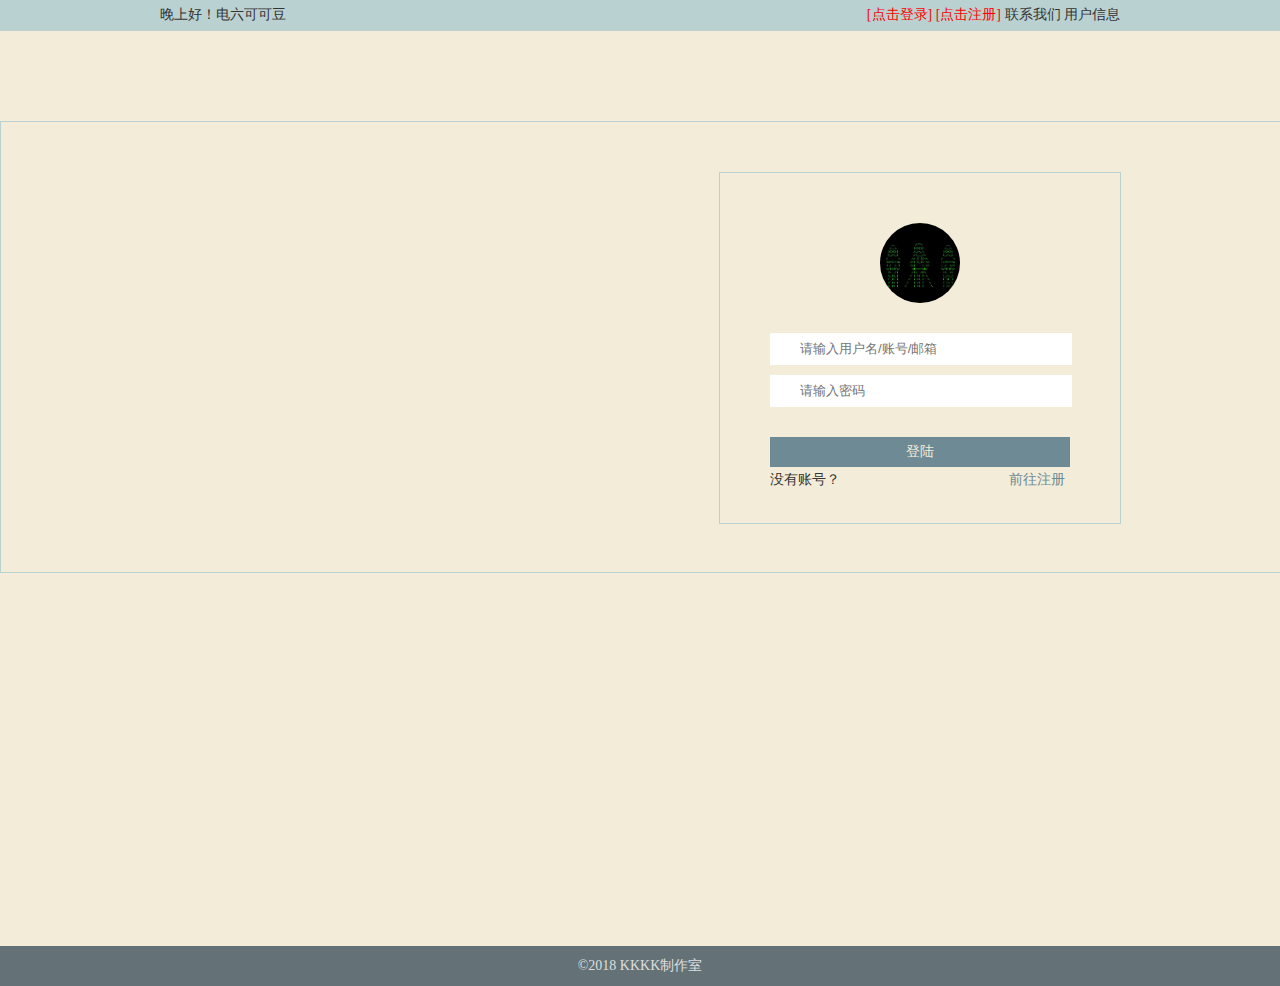
==== login.html @ 2f6fe3e9 "上传文件" ====
<!DOCTYPE html>
<html lang="en">

<head>
    <meta charset="UTF-8">
    <title>Mo博客网</title>
    <link rel="stylesheet" href="./resource/common/css/common.css">
    <link rel="stylesheet" href="./resource/css/login.css">
    <script src="./resource/jq_1.7/jquery.min.js"></script>
</head>

<body>
    <!-- 公共头部 -->
    <div class="common_head">
        <div class="contain">
            <!-- 用户信息 -->
            <div class="user_info_wrap">
                <div class="at">晚上好！</div>
                <span>电六可可豆</span>
            </div>
            <!-- 操作 -->
            <div class="user_login_wrap">
                <span class="login">[点击登录]</span>
                <span class="register">[点击注册]</span>
                <span class="contact">联系我们</span>
                <span class="user_info">用户信息</span>
            </div>
        </div>
    </div>
    <div class="main">
        <div class="login_wrap">
            <div class="contain">
                <form class="login_form">
                    <div class="img_wrap">
                        <img src="./resource/img/user.png">
                    </div>
                    <input type="text" class="user" id="user" placeholder="请输入用户名/账号/邮箱" autocomplete="off" />
                    <input type="password" class="password" id="password" placeholder="请输入密码" autocomplete="off" />
                    <a class="login_btn">登陆</a>
                    <a>没有账号？<span class="to_register">前往注册</span></a>
                </form>
                <!-- 注册 -->
                <form class="register_form">
                    <input type="text" class="r_user" id="r_user" placeholder="请输入用户名/账号/邮箱" autocomplete="off" />
                    <input type="password" class="r_password" id="r_password" placeholder="请输入密码" autocomplete="off" />
                    <input type="password" class="r_password" id="c_password" placeholder="请确认密码" autocomplete="off" />
                    <a class="register_btn">注册</a>
                    <a>已有账号？<span class="to_login">立即登陆</span></a>
                </form>
            </div>
        </div>
    </div>
    <!-- 公共尾部 -->
    <div class="common_tail">
        <div class="contain">
            <span>©2018 KKKK制作室</span>
        </div>
    </div>
    <script src="./resource/common/js/common.js"></script>
    <script src="./resource/js/login.js"></script>
</body>

</html>
---- resource/common/css/common.css ----
html,body{
    margin: 0;
    padding: 0;
    font-family: 'Microsoft Yahei';
    font-size: 14px;
    color: #333333;
    background-color: #F3ECD9;
}
a{
    text-decoration: none;
    color: #333333;
}
/* 公共头尾 -start*/
.common_head{
    height: 30px;
    line-height: 30px;
    width: 100%;
    border-bottom: 1px solid #BAD1D1;
    background-color: #BAD1D1;
}
.common_head .contain{
    width: 960px;
    margin: 0 auto;
}
.common_head .contain .user_info_wrap{
    float: left;
}
.common_head .contain .user_info_wrap .at{
    float: left;
}
.common_head .contain .user_login_wrap{
    float: right;
}
.common_head .contain .user_login_wrap span{
    cursor: pointer;
}
.common_head .contain .user_login_wrap span.login{
    color: #FF0000;
}
.common_head .contain .user_login_wrap span.register{
    color: #FF0000;
}

.common_tail{
    height: 40px;
    line-height: 40px;
    background-color: #647277;
}
.common_tail .contain{
    width: 960px;
    margin: 0 auto;
    text-align: center;
    color: #dfdfdf;
}
/* 公共头尾 -end*/

.main{
    min-height: 915px;
    background-color: #F3ECD9;
    margin: 0 auto;
    overflow: hidden;
}
.main .contain{
    width: 960px;
    min-height: 915px;
    /* border: 1px solid #BAD1D1; */
    margin: 0 auto;
    padding: 0;
    position: relative;
}

/*广告-start*/
.main .ad_l{
    position: absolute;
    width: 200px;
    height: 150px;
    border: 1px solid #BAD1D1;
    left: -210px;
    top: 0;
}
.main .ad_r{
    position: absolute;
    width: 200px;
    height: 450px;
    border: 1px solid #BAD1D1;
    right: -210px;
    top: 0;
}
/*广告 -end*/
---- resource/css/login.css ----
.main .login_wrap{
    height: 450px;
    width: 100%;
    border: 1px solid #BAD1D1;
    margin-top: 90px;
}

.main .login_wrap .login_form{
    border: 1px solid #BAD1D1;
    width: 400px;
    height: 350px;
    margin-top: 50px;
    float: right;
    background-color: #F3ECD9;
    /* display: none; */
}
.main .login_wrap .login_form .img_wrap{
    width: 80px;
    height: 80px;
    margin: 50px auto 0;
    border-radius: 50%;
    overflow: hidden;
}
.main .login_wrap .login_form img{
    height: 80px;
    width: 80px;
}
.main .login_wrap .login_form input{
    height: 30px;
    line-height: 30px;
    width: 270px;
    margin-left: 50px;
    border: none;
    margin-top: 10px;
    outline: none;
    padding-left: 30px;
}
.main .login_wrap .login_form input.user{
    margin-top: 30px;
}
.main .login_wrap .login_form a.login_btn{
    display: block;
    height: 30px;
    line-height: 30px;
    width: 300px;
    margin-left: 50px;
    text-align: center;
    background-color: #6E8A94;
    color: #F3ECD9;
    margin-top: 30px;
    cursor: pointer;
}
.main .login_wrap .login_form a{
    margin-left: 50px;
    height: 25px;
    line-height: 25px;
}
.main .login_wrap .login_form span.to_register{
    float: right;
    margin-right: 55px;
    color: #6E8A94;
    cursor: pointer;
}
/* 注册 */
.main .login_wrap .register_form{
    border: 1px solid #BAD1D1;
    width: 400px;
    height: 350px;
    margin-top: 50px;
    float: right;
    background-color: #F3ECD9;
    display: none;
}
.main .login_wrap .register_form .img_wrap{
    width: 80px;
    height: 80px;
    margin: 50px auto 0;
    border-radius: 50%;
    overflow: hidden;
}
.main .login_wrap .register_form img{
    height: 80px;
    width: 80px;
}
.main .login_wrap .register_form input{
    height: 30px;
    line-height: 30px;
    width: 270px;
    margin-left: 50px;
    border: none;
    margin-top: 10px;
    outline: none;
    padding-left: 30px;
}
.main .login_wrap .register_form input.r_user{
    margin-top: 115px;
}
.main .login_wrap .register_form a.register_btn{
    display: block;
    height: 30px;
    line-height: 30px;
    width: 300px;
    margin-left: 50px;
    text-align: center;
    background-color: #6E8A94;
    color: #F3ECD9;
    margin-top: 30px;
    cursor: pointer;
}
.main .login_wrap .register_form a{
    margin-left: 50px;
    height: 25px;
    line-height: 25px;
}
.main .login_wrap .register_form span.to_login{
    float: right;
    margin-right: 55px;
    color: #6E8A94;
    cursor: pointer;
}
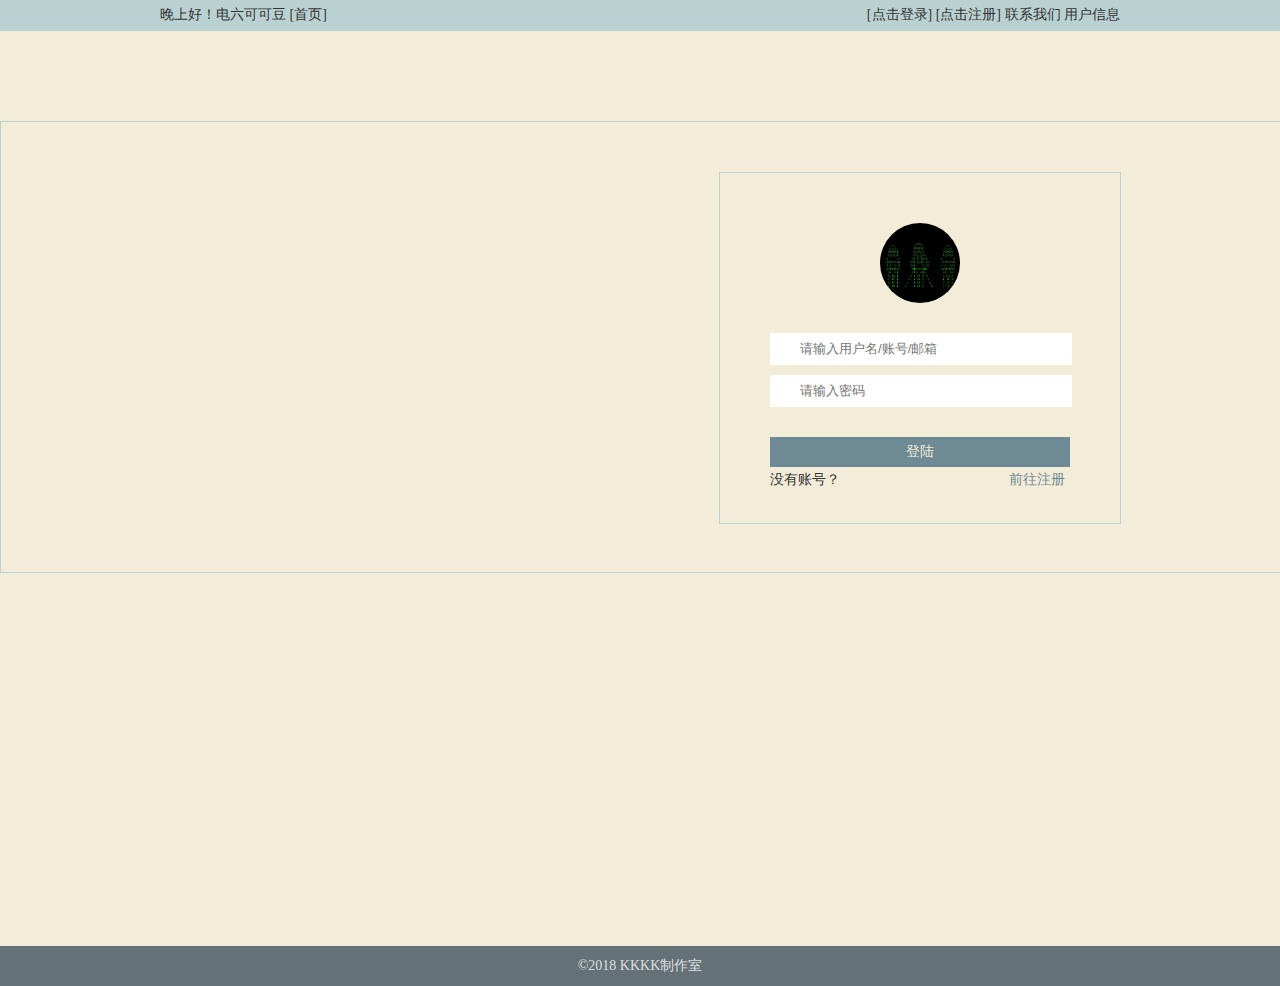
==== commit ad2ab03e: "提交代码" ====
--- a/login.html
+++ b/login.html
@@ -11,22 +11,7 @@
 
 <body>
     <!-- 公共头部 -->
-    <div class="common_head">
-        <div class="contain">
-            <!-- 用户信息 -->
-            <div class="user_info_wrap">
-                <div class="at">晚上好！</div>
-                <span>电六可可豆</span>
-            </div>
-            <!-- 操作 -->
-            <div class="user_login_wrap">
-                <span class="login">[点击登录]</span>
-                <span class="register">[点击注册]</span>
-                <span class="contact">联系我们</span>
-                <span class="user_info">用户信息</span>
-            </div>
-        </div>
-    </div>
+    <div class="common_head"></div>
     <div class="main">
         <div class="login_wrap">
             <div class="contain">
@@ -51,11 +36,7 @@
         </div>
     </div>
     <!-- 公共尾部 -->
-    <div class="common_tail">
-        <div class="contain">
-            <span>©2018 KKKK制作室</span>
-        </div>
-    </div>
+    <div class="common_tail"></div>
     <script src="./resource/common/js/common.js"></script>
     <script src="./resource/js/login.js"></script>
 </body>
--- a/resource/common/css/common.css
+++ b/resource/common/css/common.css
@@ -28,17 +28,17 @@
 .common_head .contain .user_info_wrap .at{
     float: left;
 }
+.common_head .contain .user_info_wrap .home:hover{
+    color: #FF0000;
+    cursor: pointer;
+}
 .common_head .contain .user_login_wrap{
     float: right;
 }
-.common_head .contain .user_login_wrap span{
+.common_head .contain .user_login_wrap span.login:hover,
+.common_head .contain .user_login_wrap span.register:hover{
+    color: #FF0000;
     cursor: pointer;
-}
-.common_head .contain .user_login_wrap span.login{
-    color: #FF0000;
-}
-.common_head .contain .user_login_wrap span.register{
-    color: #FF0000;
 }
 
 .common_tail{
